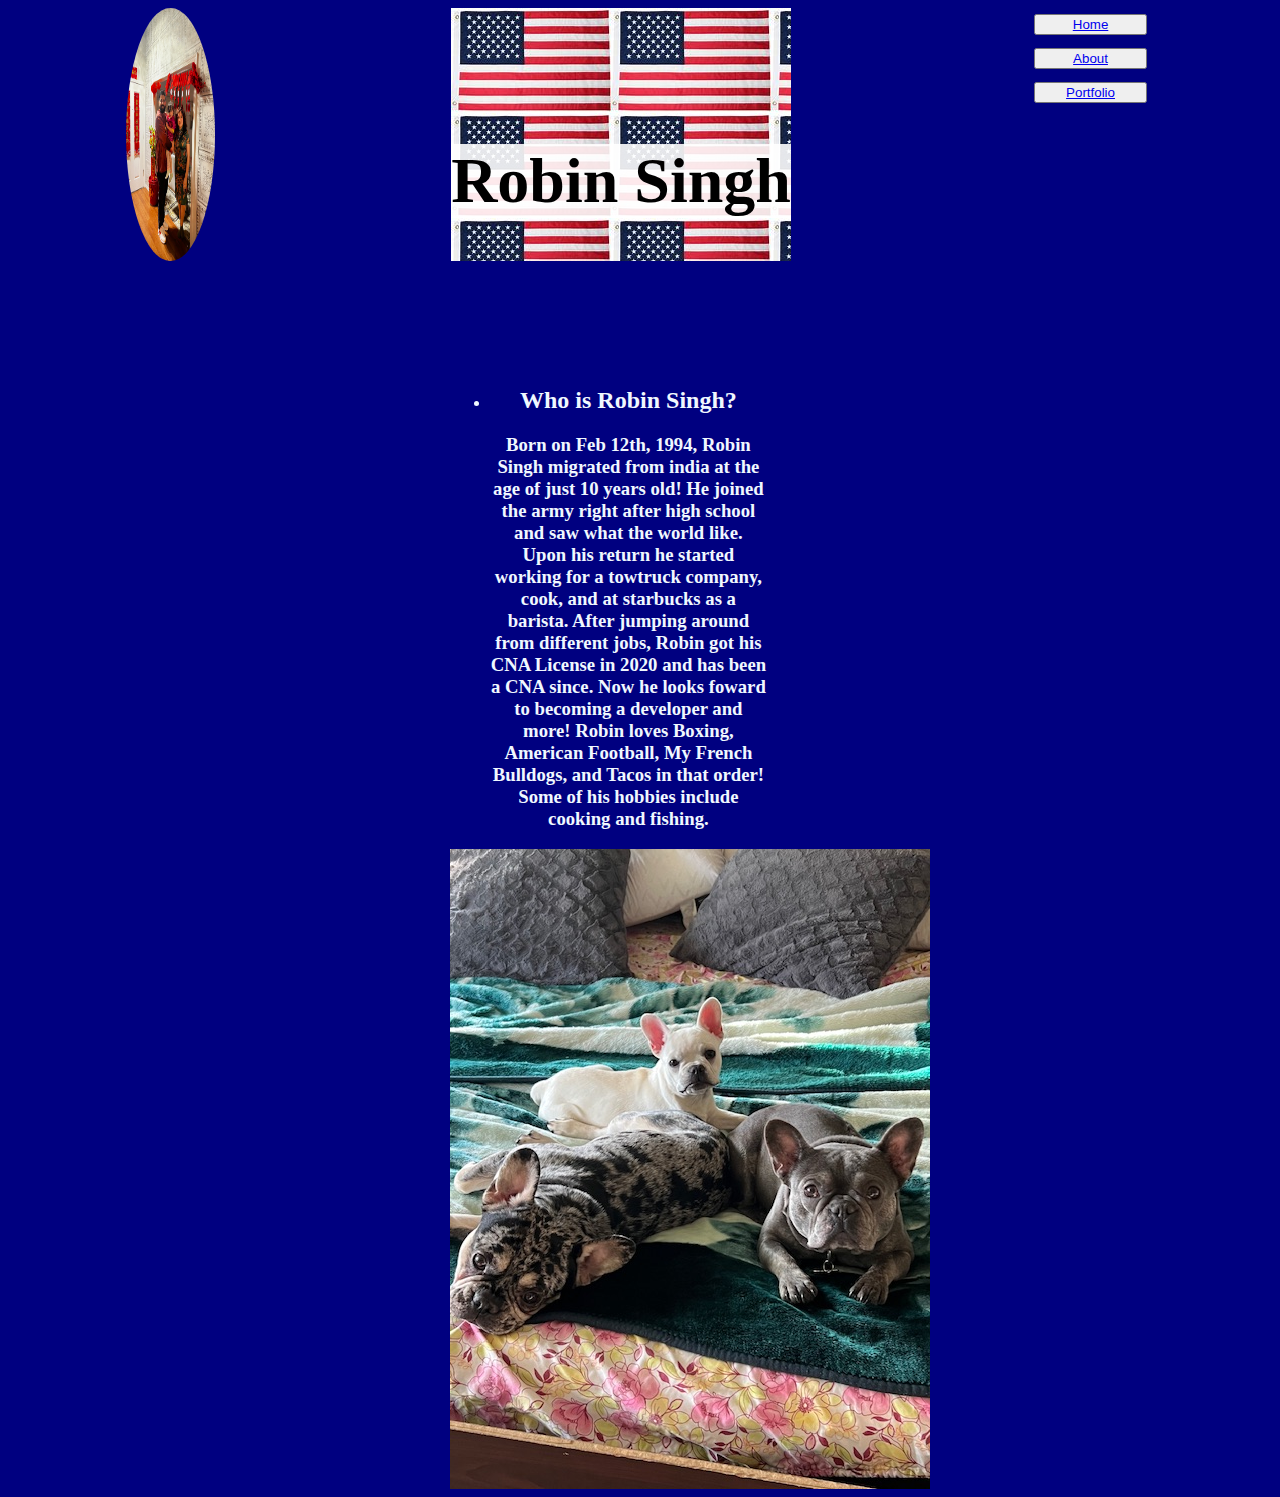
==== About.html @ ece7158d "About.html" ====
<html>
  <head>
    <title>About</title>
    <link rel="stylesheet" href="index.css">
  </head>
  <body>
    <header>
      <img src="/img/IMG_2552.jpg">
      <section>
        <h1>Robin Singh</h1>
      </section>
      <nav>
        <button><a href="index.html">Home</a></button>
        <button><a href="About.html">About</a></button>
        <button><a href="Portfolio.html">Portfolio</a></button>
      </nav>
    </header>
    <main>
     <div class="main">
      <ul>
        <li><h2>Who is Robin Singh?</h2></li>
        <h3>Born on Feb 12th, 1994, Robin Singh migrated from india at the age of just 10 years old! He joined the army right after high school and saw what the world like. Upon his return he started working for a towtruck company, cook, and at starbucks as a barista. After jumping around from different jobs, Robin got his CNA License in 2020 and has been a CNA since. Now he looks foward to becoming a developer and more! Robin loves Boxing, American Football, My French Bulldogs, and Tacos in that order! Some of his hobbies include cooking and fishing.  </h3>
      </ul>
      <img  src="/img/IMG_0732.jpg">
     </div>
    </main>
    <footer>

    </footer>
  </body>
</html>
---- index.css ----
body {
  background-color: navy;
}
section {
  background-image: url(img/th.jpg);
}
header {
  display: flex;
  justify-content: space-around;
  font-size: 200%;
  text-align: center;
}
header > img {
  border-radius: 50%;
  height: auto;
  max-width: 7%;
}
h1 {
  margin-top: 40%;
  background: rgba(255, 255, 255, 0.89);
}
nav {
  display: flex;
  flex-direction: column;
  width: 10%;
  flex-wrap: wrap;
}
nav > * {
  margin: 5%;
}
.main {
  text-align: center;
  margin-left: 35%;
  margin-right: 40%;
  margin-top: 10%;
  color: aliceblue;
}
nav *:hover {
  font-size: 200%;
}
ul:hover {
  font-size: 200%;
}
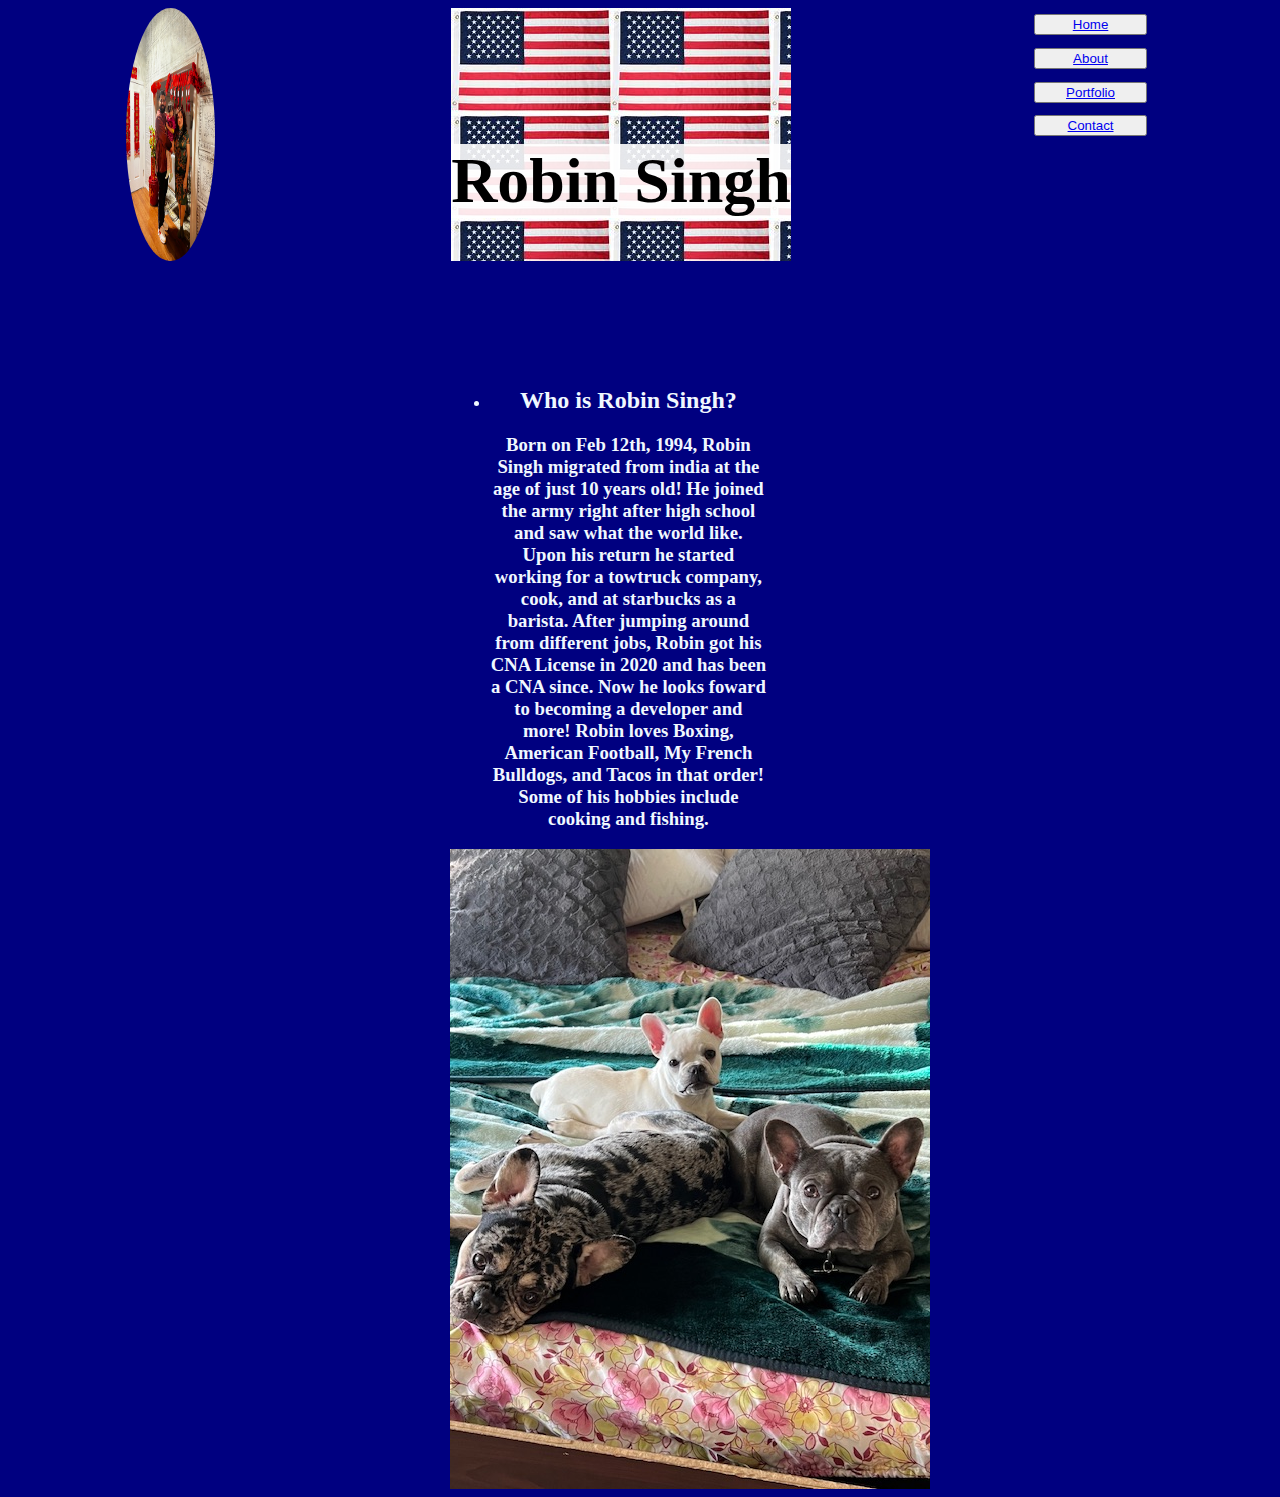
==== commit d028e693: "Portfolio-html" ====
--- a/About.html
+++ b/About.html
@@ -13,6 +13,7 @@
         <button><a href="index.html">Home</a></button>
         <button><a href="About.html">About</a></button>
         <button><a href="Portfolio.html">Portfolio</a></button>
+        <button><a href="Contact">Contact</a></button>
       </nav>
     </header>
     <main>
--- a/index.css
+++ b/index.css
@@ -38,6 +38,6 @@
 nav *:hover {
   font-size: 200%;
 }
-ul:hover {
+.main:hover {
   font-size: 200%;
 }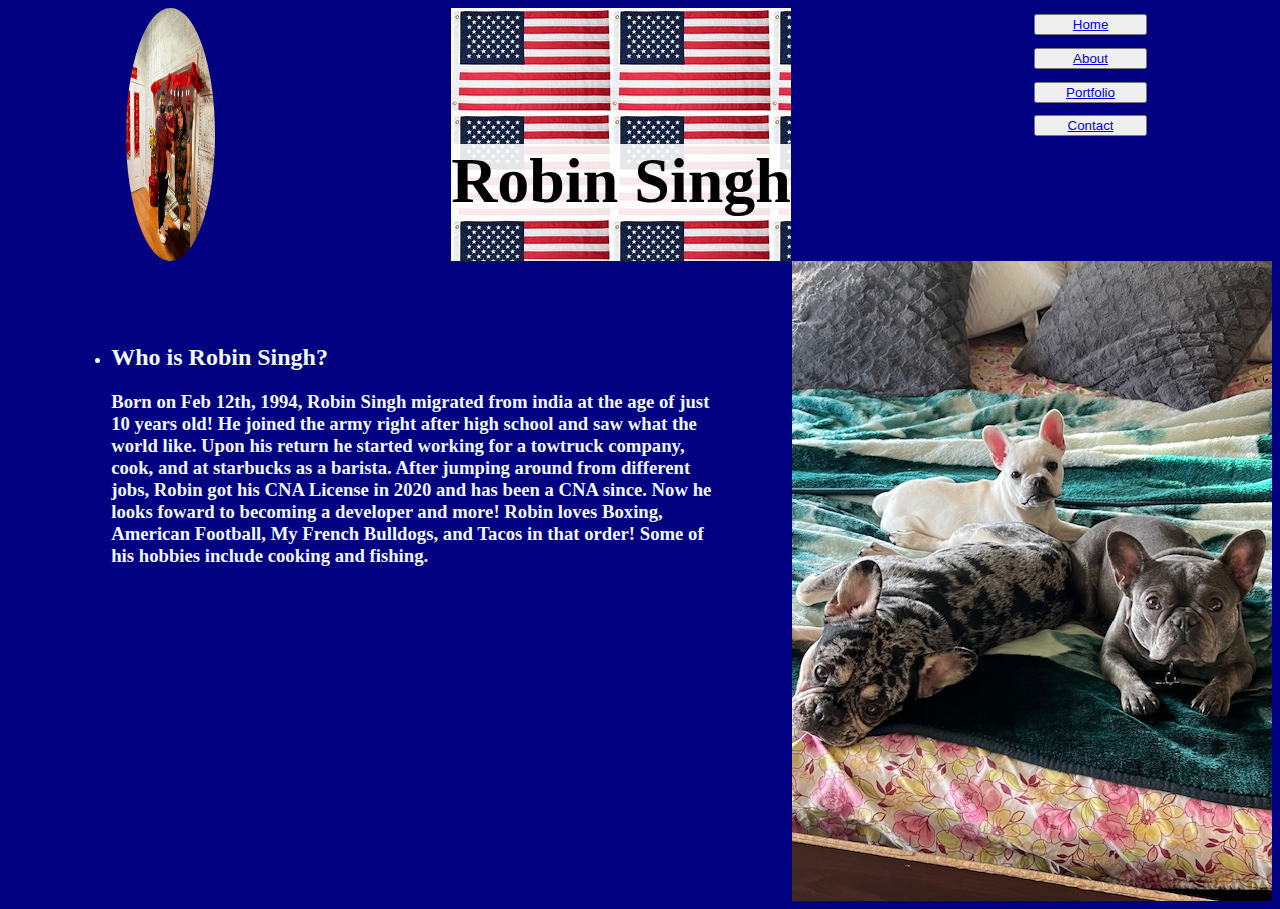
==== commit 17606f36: "main" ====
--- a/About.html
+++ b/About.html
@@ -13,17 +13,15 @@
         <button><a href="index.html">Home</a></button>
         <button><a href="About.html">About</a></button>
         <button><a href="Portfolio.html">Portfolio</a></button>
-        <button><a href="Contact">Contact</a></button>
+        <button><a href="Contact.html">Contact</a></button>
       </nav>
     </header>
     <main>
-     <div class="main">
       <ul>
         <li><h2>Who is Robin Singh?</h2></li>
         <h3>Born on Feb 12th, 1994, Robin Singh migrated from india at the age of just 10 years old! He joined the army right after high school and saw what the world like. Upon his return he started working for a towtruck company, cook, and at starbucks as a barista. After jumping around from different jobs, Robin got his CNA License in 2020 and has been a CNA since. Now he looks foward to becoming a developer and more! Robin loves Boxing, American Football, My French Bulldogs, and Tacos in that order! Some of his hobbies include cooking and fishing.  </h3>
       </ul>
       <img  src="/img/IMG_0732.jpg">
-     </div>
     </main>
     <footer>
 
--- a/index.css
+++ b/index.css
@@ -28,16 +28,22 @@
 nav > * {
   margin: 5%;
 }
-.main {
-  text-align: center;
-  margin-left: 35%;
-  margin-right: 40%;
-  margin-top: 10%;
+main {
   color: aliceblue;
+  display: flex;
+  flex-direction: row;
+  justify-content: center;
 }
 nav *:hover {
   font-size: 200%;
 }
-.main:hover {
+main:hover {
   font-size: 200%;
+}
+footer {
+  display: flex;
+  justify-content: center;
+}
+ul {
+  margin: 5%;
 }